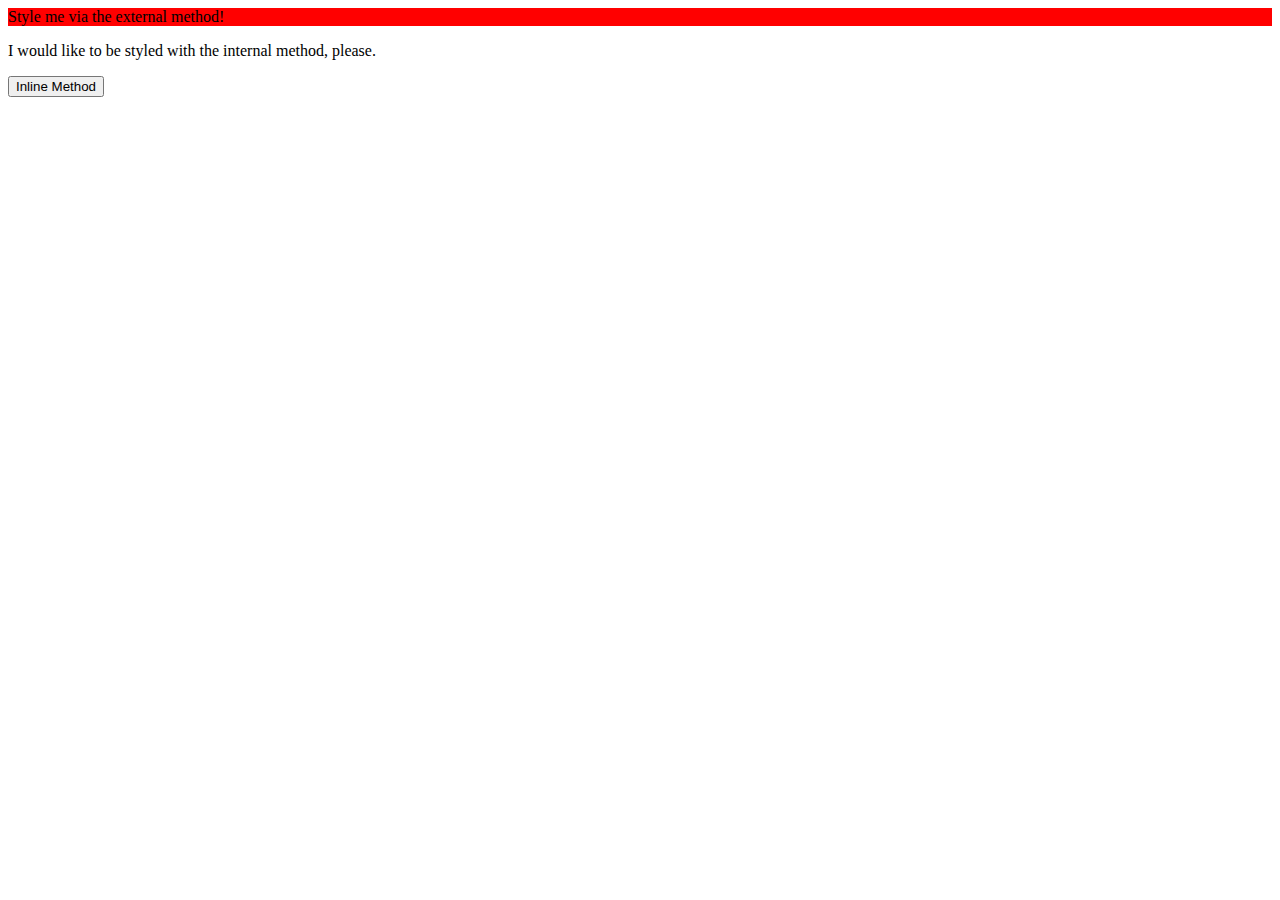
==== foundations/01-css-methods/index.html @ 25b69e3a "close off link" ====
<!DOCTYPE html>
<html lang="en">
  <head>
    <meta charset="UTF-8">
    <meta http-equiv="X-UA-Compatible" content="IE=edge">
    <meta name="viewport" content="width=device-width, initial-scale=1.0">
    <title>Methods for Adding CSS</title>
  </head>
  <body>
    <div>Style me via the external method!</div>
    <link rel="stylesheet" href="styles.css">
    <p>I would like to be styled with the internal method, please.</p>
    <button>Inline Method</button>
  </body>
</html>
---- foundations/01-css-methods/styles.css ----
/* styles. css */

div {
    background-color: red;
}
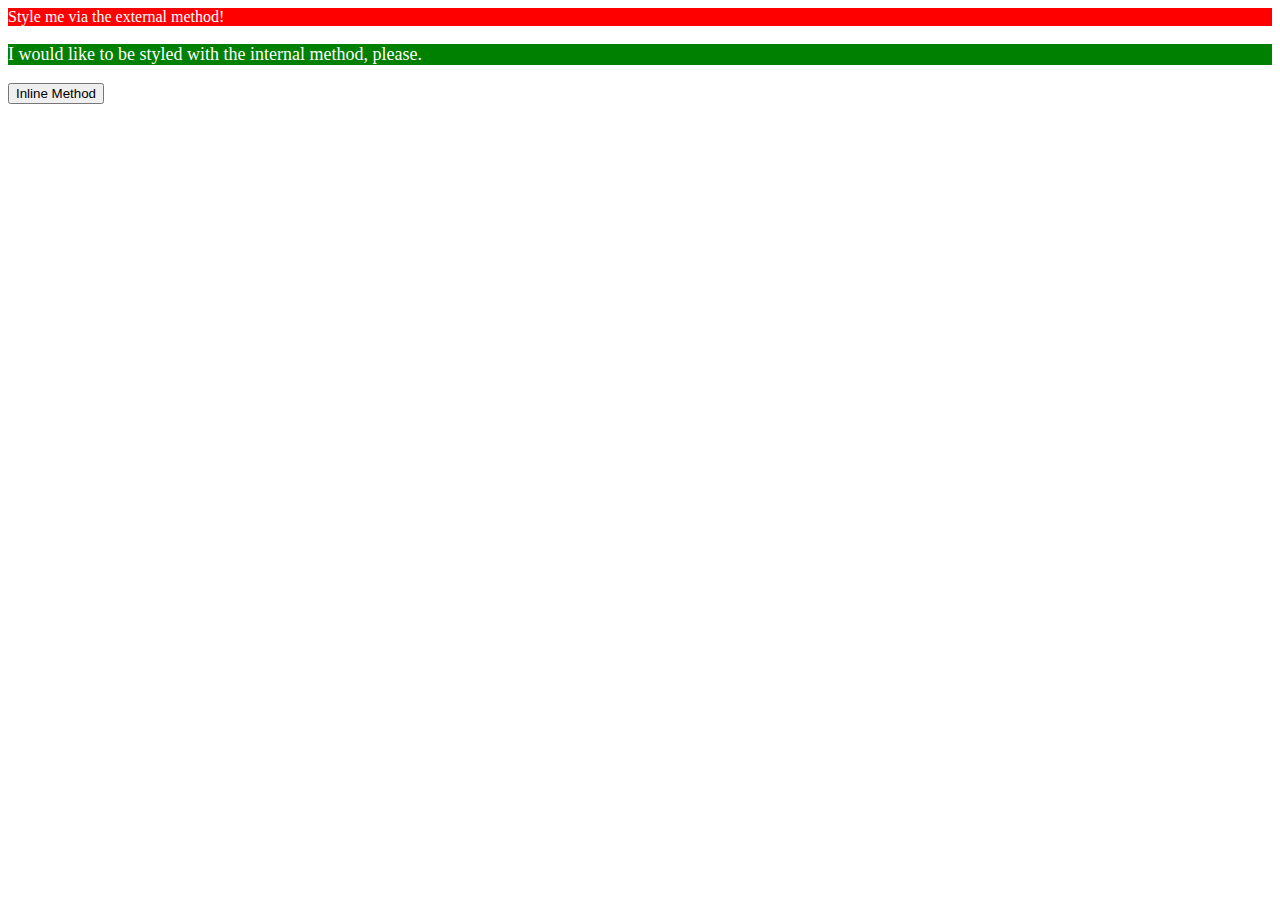
==== commit 531bdcdf: "add background and font color and fix font size" ====
--- a/foundations/01-css-methods/index.html
+++ b/foundations/01-css-methods/index.html
@@ -8,8 +8,15 @@
   </head>
   <body>
     <div>Style me via the external method!</div>
-    <link rel="stylesheet" href="styles.css">
+      <link rel="stylesheet" href="styles.css">
     <p>I would like to be styled with the internal method, please.</p>
+      <style>
+        p {
+          background-color: green;
+          color: white;
+          font-size: 18px
+        }
+      </style>
     <button>Inline Method</button>
   </body>
 </html>--- a/foundations/01-css-methods/styles.css
+++ b/foundations/01-css-methods/styles.css
@@ -2,4 +2,8 @@
 
 div {
     background-color: red;
-}+    color: white;
+    font-size: 32px
+    font-weight: bold
+    text-align: center
+} 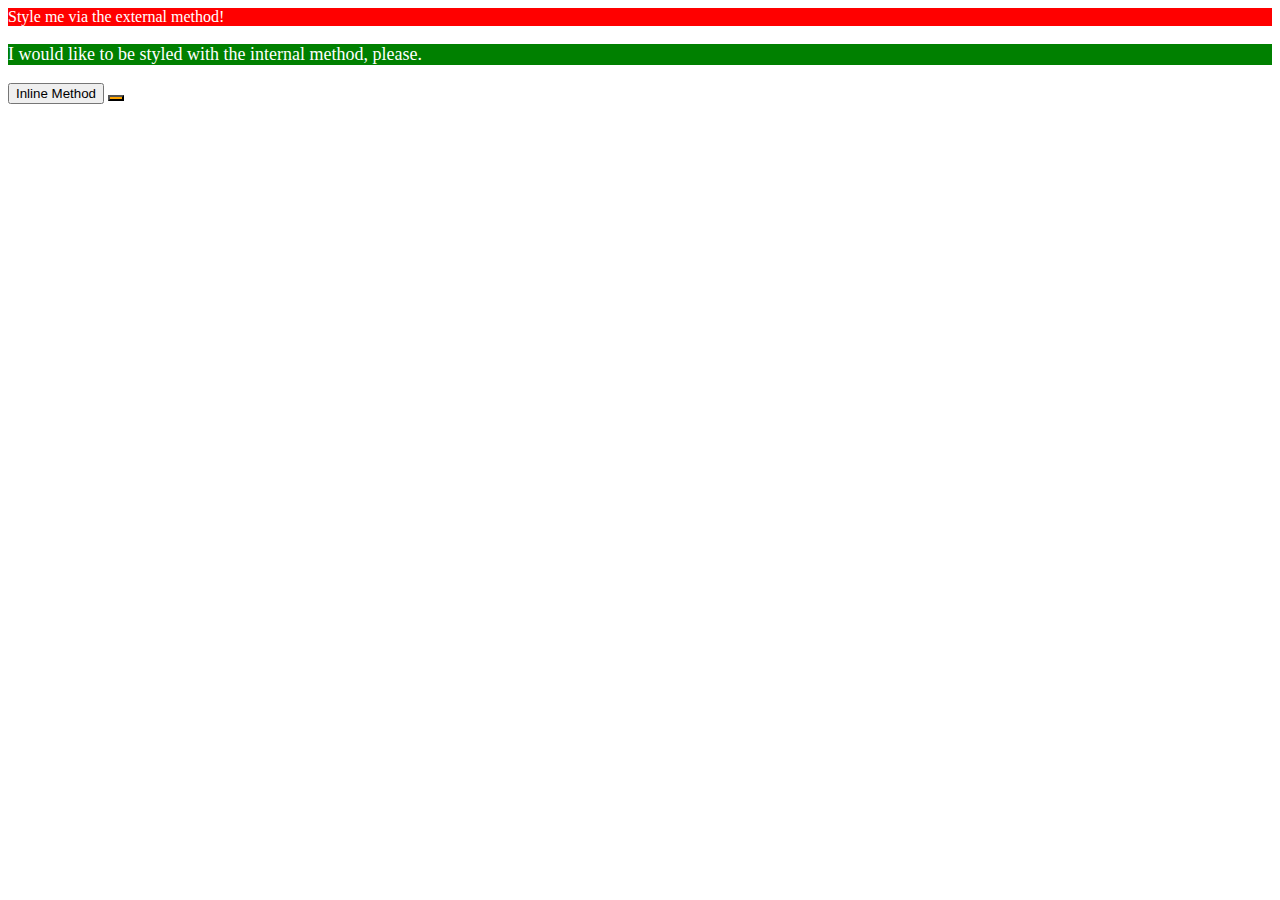
==== commit f9749163: "fix internal method around button" ====
--- a/foundations/01-css-methods/index.html
+++ b/foundations/01-css-methods/index.html
@@ -14,9 +14,10 @@
         p {
           background-color: green;
           color: white;
-          font-size: 18px
+          font-size: 18px;
         }
       </style>
     <button>Inline Method</button>
+      <button style="background-color: orange; font-size: 18px;"></button>
   </body>
 </html>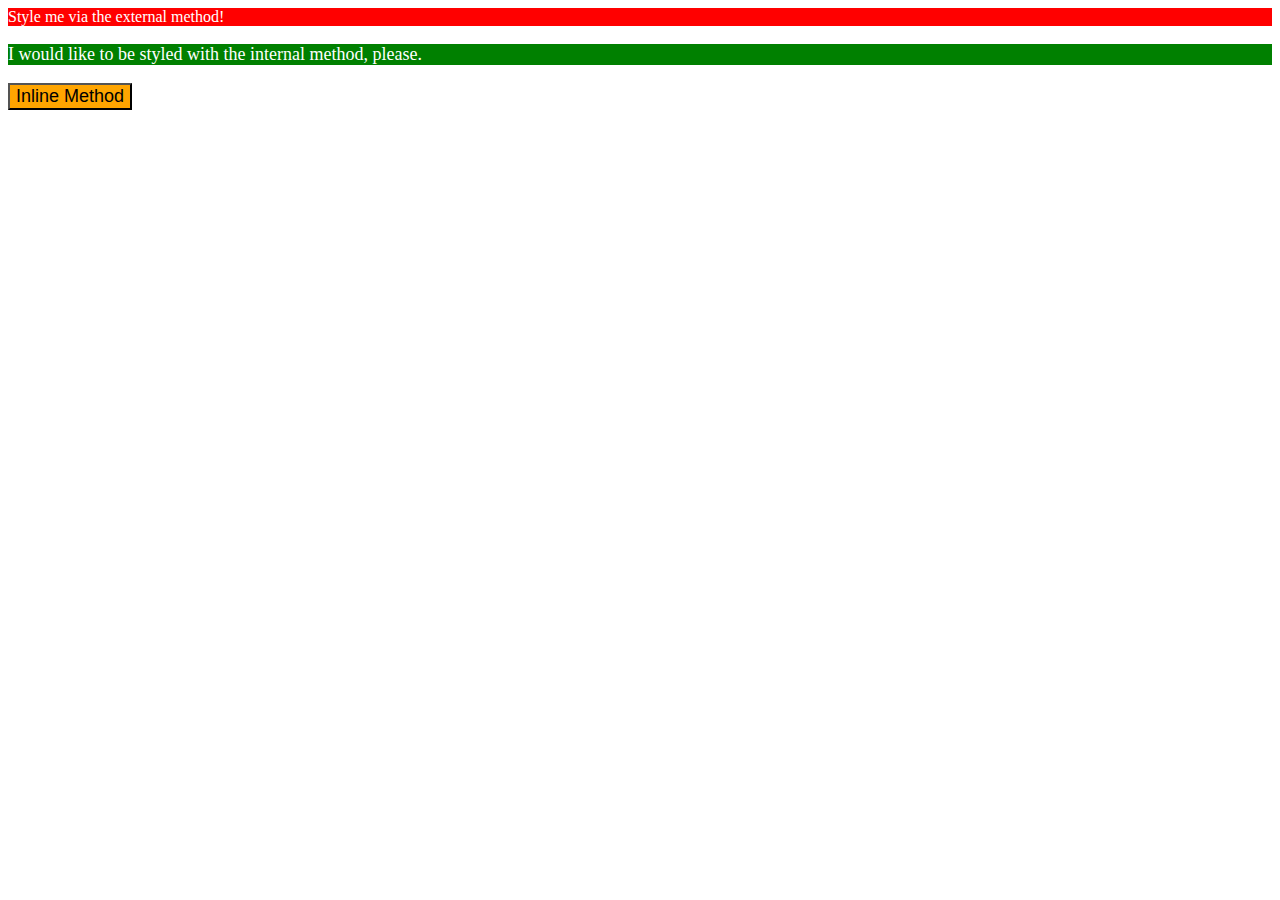
==== commit e7ea9836: "delete div style and put button style with properties" ====
--- a/foundations/01-css-methods/index.html
+++ b/foundations/01-css-methods/index.html
@@ -17,7 +17,6 @@
           font-size: 18px;
         }
       </style>
-    <button>Inline Method</button>
-      <button style="background-color: orange; font-size: 18px;"></button>
+      <button style="background-color: orange; font-size: 18px;">Inline Method</button>
   </body>
 </html>